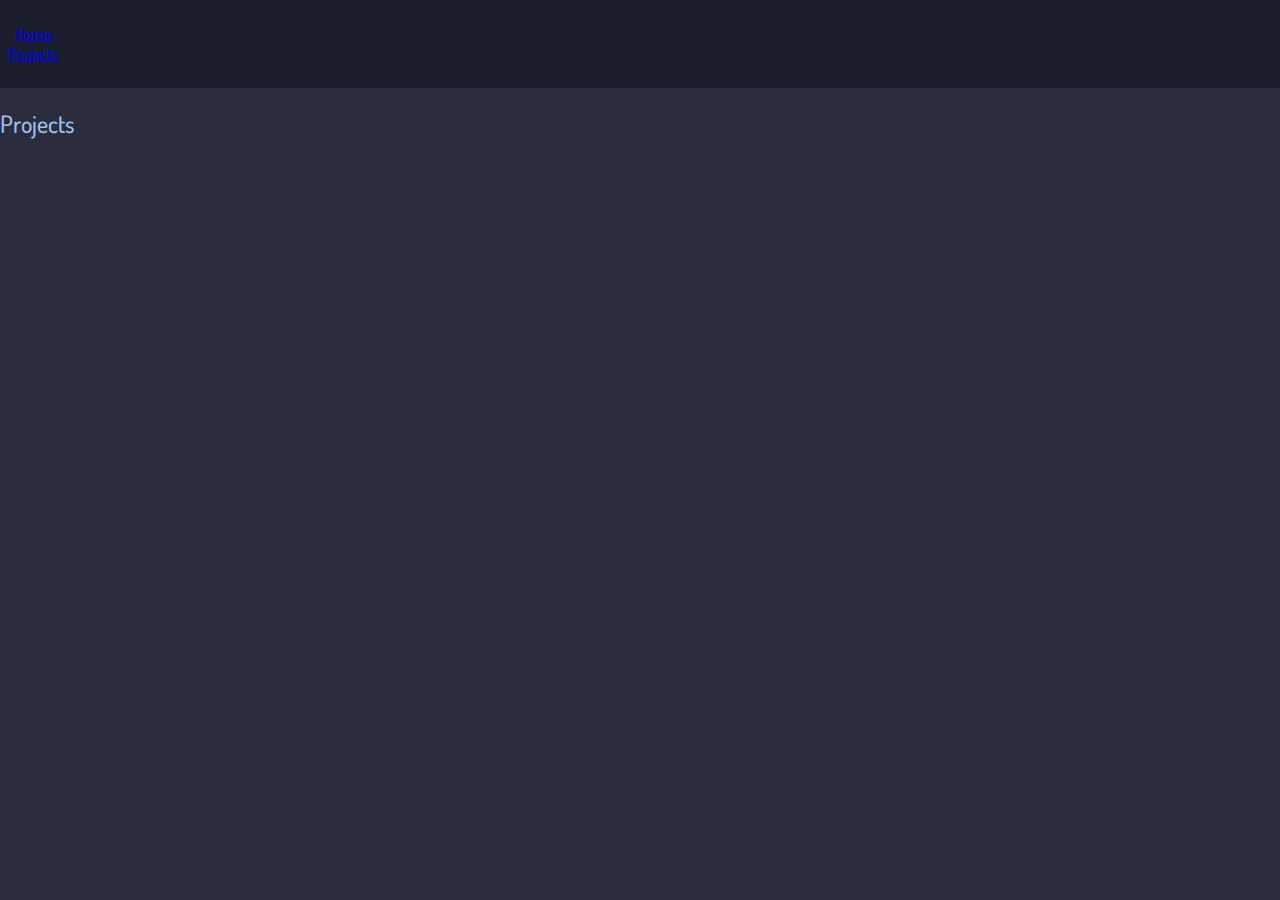
==== projects.html @ b78b7e75 "baseline" ====
<!DOCTYPE html>
<html lang="en">
<head>
    <meta charset="UTF-8">
    <meta name="viewport" content="width=device-width, initial-scale=1.0">
    <title>Isaac Fuksman</title>
    <link rel="stylesheet" href="styles.css">
</head>
<body>
    <header>
        <nav class="navbar">
            <ul>
                <li><a href="index.html">Home</a></li>
                <li><a href="projects.html">Projects</a></li>
            </ul>
        </nav>
    </header>

    <section id="projects">
        <h2>Projects</h2>
        <!-- Showcase your projects -->
    </section>

    <script src="build/script.js"></script>
</body>
</html>
---- styles.css ----
body {
    font-family: Dosis, Helvetica, sans-serif;
    font-variation-settings: 'wght' 500;
    margin: 0;
    padding: 0;

    background-color: #292D3E;
    color: #A4BEE6;
}

header {
    background-color: #1b1e2b;
    padding: .5em;
    text-align: center;
}

.navbarItem {
    display: inline;
    padding: 0 0.5em;
    margin: 0;
}

.navbarLink{
    color: #A4BEE6;
    text-decoration: none;
    font-size: 1.4em;
}
.navbarLink:hover{
    color: #89DDFF;
}

ul {
    width: fit-content;
    padding: 0;
}

@font-face {
    font-family: Dosis;
    src: url(fonts/Dosis-VariableFont_wght.ttf);
    font-weight: 1 1000;
}
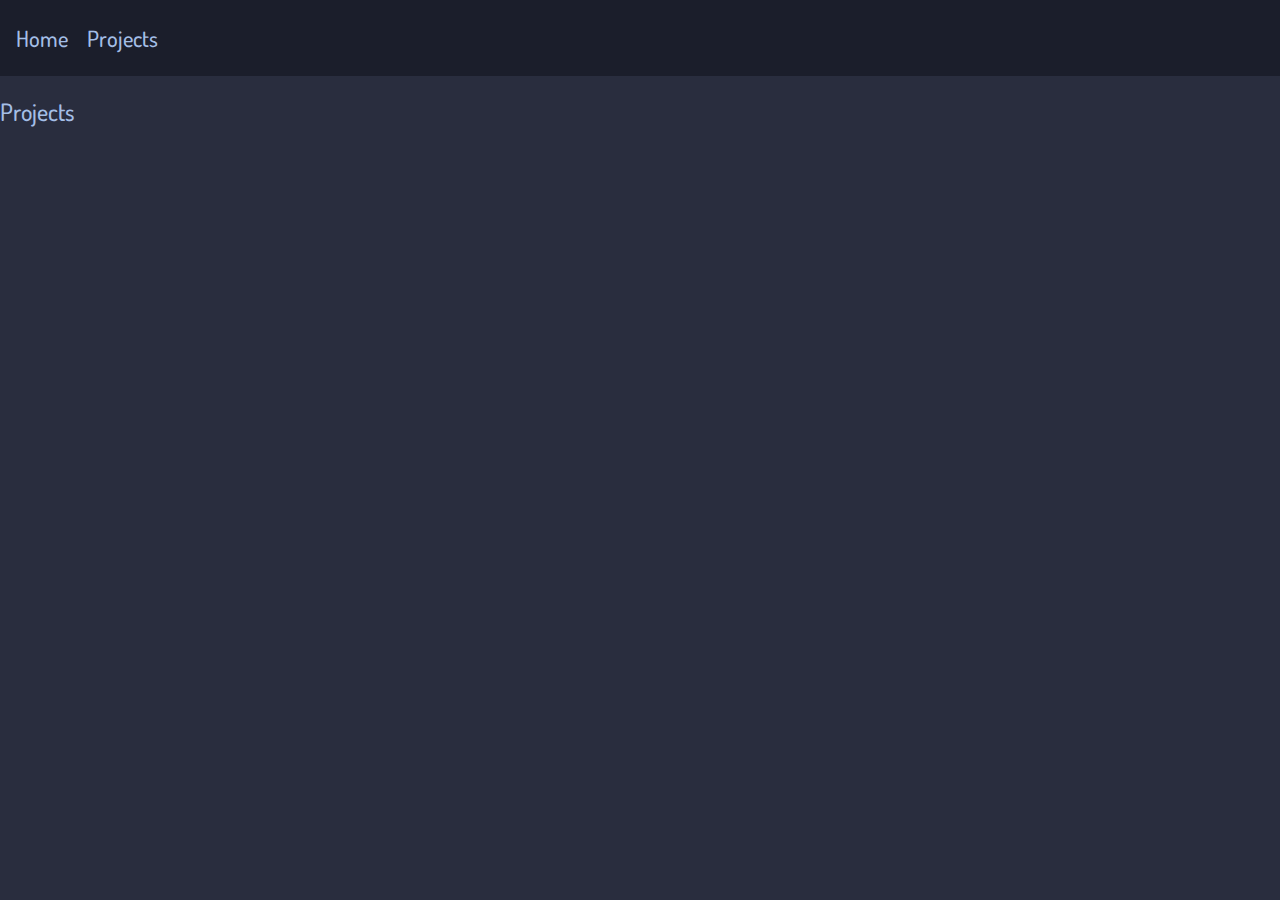
==== commit 3f1bb885: "updated projects" ====
--- a/projects.html
+++ b/projects.html
@@ -8,17 +8,16 @@
 </head>
 <body>
     <header>
-        <nav class="navbar">
+        <nav>
             <ul>
-                <li><a href="index.html">Home</a></li>
-                <li><a href="projects.html">Projects</a></li>
+                <li class="navbarItem"><a class="navbarLink" href="index.html">Home</a></li>
+                <li class="navbarItem"><a class="navbarLink" href="projects.html">Projects</a></li>
             </ul>
         </nav>
     </header>
 
-    <section id="projects">
+    <section id="Projects">
         <h2>Projects</h2>
-        <!-- Showcase your projects -->
     </section>
 
     <script src="build/script.js"></script>
